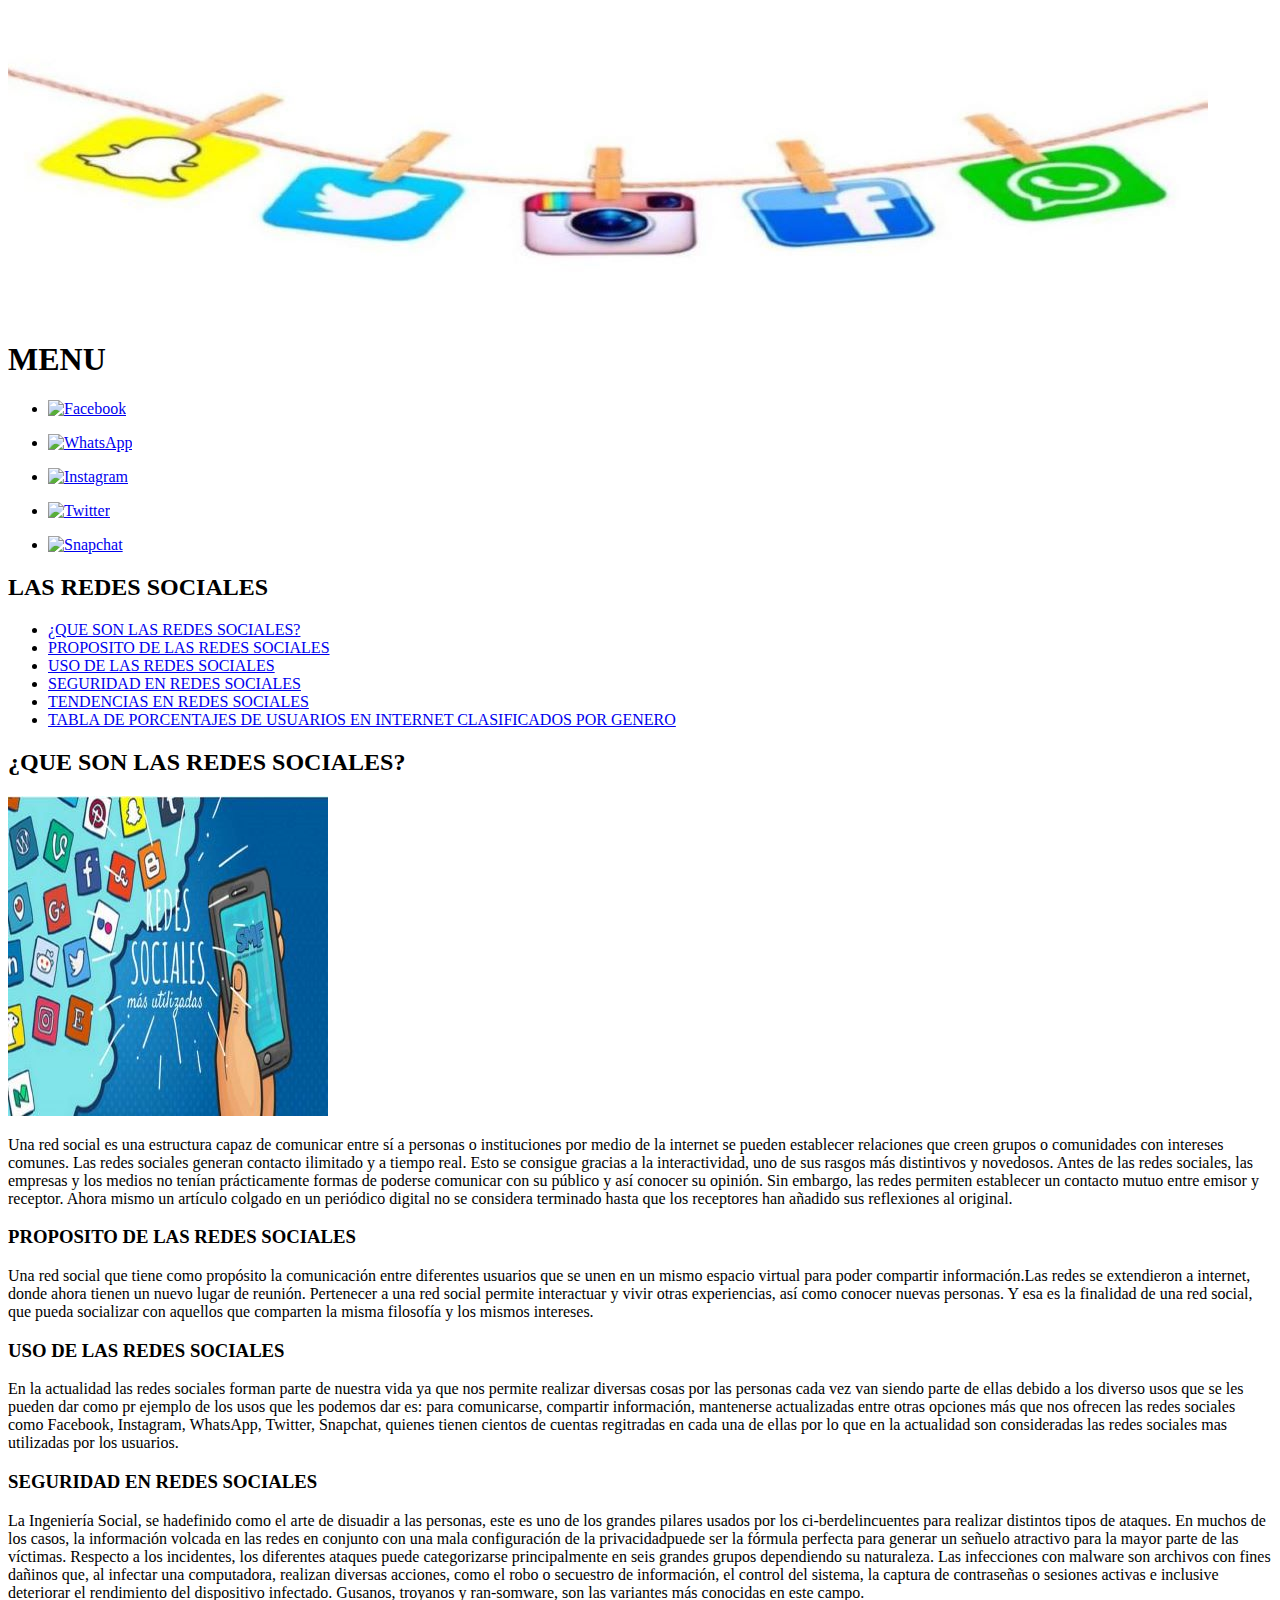
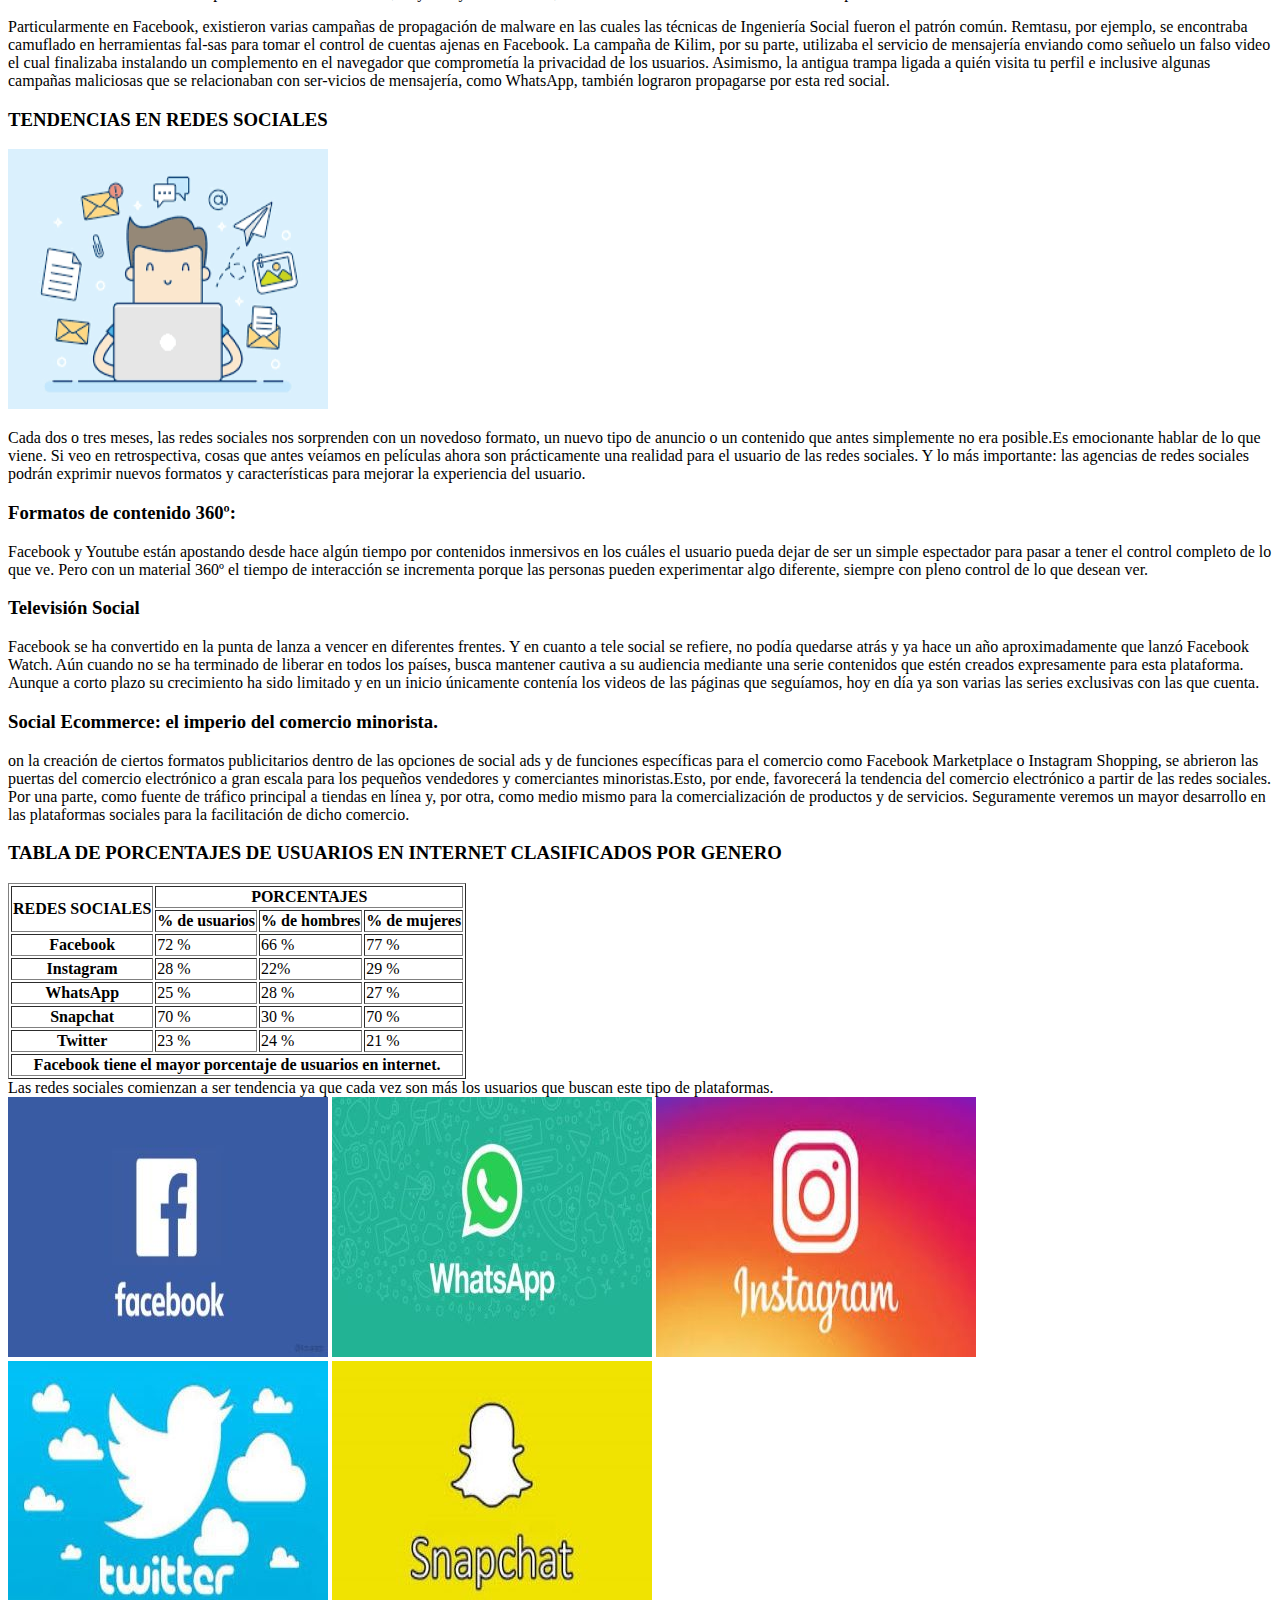
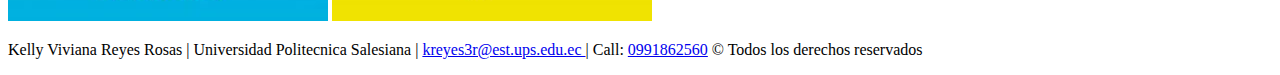
==== html/index.html @ e6d71d86 "creacion" ====
<!doctype html>
<html lang="es">
<head ><!--
    Author: Kelly Reyes
    Date:  03/04/2019

   -->
    <meta charset="utf-8" />
   <title>REDES SOCIALES </title>
   <link href="../css/dosColumnas.css" rel="stylesheet" type="text/css"/>
    <link href="../css/reglas.css" rel="stylesheet" type="text/css"/>
    <link href="../css/tresColumnas.css" rel="stylesheet" type="text/css"/>

</head>

<body>
   
    
   <header class="posicionimg">
    <p><img src="../imagenes/rd_logo.jpg" alt="Redes Sociales"/></p>
   
    </header>

         
    <nav class="colormenu " id="menuprincipal"  >
            <div >
                    <ul  class="tamañotexto " ></ul>
                            <h1> MENU </h1> 
                        </div>
                        <div id="caja4"><ul  class="tamañotexto " ><li><a href="facebook.html"><img src="../html/facebook.html" alt="Facebook" /></a></li></ul></div>
                        <div id="caja4"><ul  class="tamañotexto " ><li><a href="whatsapp.html"><img src="../html/whatsapp.html" alt="WhatsApp" /></a></li></ul></div>
                        <div id="caja4"><ul  class="tamañotexto " ><li><a href="instagram.html"><img src="../html/instagram.html" alt="Instagram"  /></a></li></ul></div>
                        <div id="caja4"><ul  class="tamañotexto " ><li><a href="twitter.html"><img src="../html/twitter.html" alt="Twitter" /></a></li></ul></div>
                        <div id="caja4"><ul  class="tamañotexto " ><li><a href="snapchat.html"><img src="../html/snapchat.html" alt="Snapchat"/></a></li></ul></div>
                        
                     
                   </nav>
                
        
<div class="colorarticulo" id="articulo">
<section>
    <article>
            <h2 class="texto posicionimg ">LAS REDES SOCIALES </h2>
            <ul class="tamañotexto" >

                    <li><a  href="#REDES">¿QUE SON LAS REDES SOCIALES?</a></li>
                    <li><a href="#PROPOSITO">PROPOSITO DE LAS REDES SOCIALES</a></li>
                    <li><a href="#USO">USO DE LAS REDES SOCIALES</a></li>
                    <li><a href="#SEGURIDAD">SEGURIDAD EN REDES SOCIALES</a></li>
                    <li><a href="#TENDENCIAS">TENDENCIAS EN REDES SOCIALES</a></li>
                    <li><a href="#TABLA">TABLA DE PORCENTAJES DE USUARIOS EN INTERNET CLASIFICADOS POR GENERO</a></li>
                    
                    </ul>

        
        
        
        <a id="REDES"></a>
        <h2 class="posicionimg">¿QUE SON LAS REDES SOCIALES?</h2>
            <p class="posicionimg "><img  id="imgtamaño" src="../imagenes/rd_foto6.jpg" alt=""/></p>
             
                <p>Una  red social es una estructura capaz de comunicar entre sí a personas o instituciones por medio de la internet se pueden establecer relaciones que creen grupos o comunidades con intereses comunes. Las redes sociales generan contacto ilimitado y a tiempo real. Esto se consigue gracias a la interactividad, uno de sus rasgos más distintivos y novedosos.  Antes de las redes sociales, las empresas y los medios no tenían prácticamente formas de poderse comunicar con su público y así conocer su opinión. Sin embargo, las redes permiten establecer un contacto mutuo entre emisor y receptor. Ahora mismo un artículo colgado en un periódico digital no se considera terminado hasta que los receptores han añadido sus reflexiones al original.</p>
        </article>
        
    <article>
        <header><a id="PROPOSITO"></a></header>
        
    <h3>PROPOSITO DE LAS REDES SOCIALES</h3>
    <p>Una red social que tiene como propósito  la comunicación entre diferentes usuarios que se unen en un mismo espacio virtual para poder compartir información.Las redes se extendieron a internet, donde ahora tienen un nuevo lugar de reunión. Pertenecer a una red social permite interactuar y vivir otras experiencias, así como conocer nuevas personas. Y esa es la finalidad de una red social, que pueda socializar con aquellos que comparten la misma filosofía y los mismos intereses.</p>
        </article>
        
     <article>
         <header><a id="USO"></a></header>
         
    <h3>USO DE LAS REDES SOCIALES</h3>       
    <p>En la actualidad las redes sociales forman parte de nuestra vida ya que nos permite realizar diversas cosas por las personas cada vez van siendo parte de ellas  debido a los diverso usos que se les pueden dar como pr ejemplo de los usos que les podemos dar es: para comunicarse, compartir información, mantenerse actualizadas entre otras opciones más que nos ofrecen las redes sociales como Facebook, Instagram, WhatsApp, Twitter, Snapchat, quienes tienen cientos de cuentas regitradas en cada una de ellas por lo que en la actualidad son consideradas las redes sociales mas utilizadas por los usuarios.</p>
    </article>
    
    </section>  
    
<section>
    
<article>
    <header><a id="SEGURIDAD"></a></header>
    
    <h3>SEGURIDAD EN REDES SOCIALES</h3>
    <p>La  Ingeniería  Social, se hadefinido  como  el  arte  de  disuadir  a  las  personas,  este es   uno  de  los  grandes  pilares  usados  por  los  ci-berdelincuentes  para realizar  distintos  tipos  de  ataques.  En  muchos de los casos,  la  información  volcada  en  las  redes  en conjunto con una mala configuración de la privacidadpuede ser la fórmula perfecta para generar un señuelo atractivo  para  la  mayor  parte  de  las  víctimas.  Respecto  a  los  incidentes,  los diferentes  ataques  puede  categorizarse  principalmente en seis grandes grupos dependiendo su naturaleza. Las infecciones con malware son archivos con fines dañinos que, al infectar una computadora, realizan diversas acciones, como el robo o secuestro de  información,  el  control  del  sistema,  la  captura  de  contraseñas  o  sesiones  activas  e  inclusive  deteriorar  el  rendimiento  del  dispositivo  infectado.  Gusanos,  troyanos  y  ran-somware, son las variantes más conocidas en este campo.</p>
    
    <p>Particularmente  en  Facebook,  existieron  varias  campañas  de  propagación  de  malware  en  las  cuales  las  técnicas  de  Ingeniería  Social  fueron  el  patrón  común.  Remtasu,  por  ejemplo,  se  encontraba  camuflado  en  herramientas  fal-sas  para  tomar  el  control  de  cuentas  ajenas  en  Facebook.  La  campaña  de  Kilim,  por  su  parte,  utilizaba  el  servicio  de  mensajería  enviando  como  señuelo  un  falso video  el  cual  finalizaba  instalando  un  complemento  en  el  navegador  que comprometía la privacidad de los usuarios. Asimismo, la antigua trampa ligada a quién visita tu perfil e inclusive algunas campañas maliciosas que se relacionaban con ser-vicios  de  mensajería,  como  WhatsApp,  también  lograron  propagarse por esta red social.
    </p>
    
    
    
       </article>
    
<article>
    <header><a id="TENDENCIAS"></a></header>
   
    <h3>TENDENCIAS EN REDES SOCIALES</h3>
    <img  src="../imagenes/rd_logo1.png" alt="tendencias"/>
    
    <p>Cada dos o tres meses, las redes sociales nos sorprenden con un novedoso formato, un nuevo tipo de anuncio o un contenido que antes simplemente no era posible.Es emocionante hablar de lo que viene. Si veo en retrospectiva, cosas que antes veíamos en películas ahora son prácticamente una realidad para el usuario de las redes sociales. Y lo más importante: las agencias de redes sociales podrán exprimir nuevos formatos y características para mejorar la experiencia del usuario.
    </p>
    
    <h3>Formatos de contenido 360º:</h3> <p>Facebook y Youtube están apostando desde hace algún tiempo por contenidos inmersivos en los cuáles el usuario pueda dejar de ser un simple espectador para pasar a tener el control completo de lo que ve. Pero con un material 360º el tiempo de interacción se incrementa porque las personas pueden experimentar algo diferente, siempre con pleno control de lo que desean ver.</p>
       
       <h3>Televisión Social</h3> <p>Facebook se ha convertido en la punta de lanza a vencer en diferentes frentes. Y en cuanto a tele social se refiere, no podía quedarse atrás y ya hace un año aproximadamente que lanzó Facebook Watch. Aún cuando no se ha terminado de liberar en todos los países, busca mantener cautiva a su audiencia mediante una serie contenidos que estén creados expresamente para esta plataforma. Aunque a corto plazo su crecimiento ha sido limitado y en un inicio únicamente contenía los videos de las páginas que seguíamos, hoy en día ya son varias las series exclusivas con las que cuenta. </p>
    
    <h3>Social Ecommerce: el imperio del comercio minorista.</h3> <p>on la creación de ciertos formatos publicitarios dentro de las opciones de social ads y de funciones específicas para el comercio como Facebook Marketplace o Instagram Shopping, se abrieron las puertas del comercio electrónico a gran escala para los pequeños vendedores y comerciantes minoristas.Esto, por ende, favorecerá la tendencia del comercio electrónico a partir de las redes sociales. Por una parte, como fuente de tráfico principal a tiendas en línea y, por otra, como medio mismo para la comercialización de productos y de servicios. Seguramente veremos un mayor desarrollo en las plataformas sociales para la facilitación de dicho comercio.  </p>

    </article>


 <article>

        <header><a id="TABLA"></a></header>
    
    <h3>TABLA DE PORCENTAJES DE USUARIOS EN INTERNET CLASIFICADOS POR GENERO</h3>
<table border="1">
 
<tr>
    <th rowspan="2">REDES SOCIALES</th>
    <th colspan="3">PORCENTAJES</th>
    </tr>
<tr>

 
 <th>% de usuarios</th>
 <th>% de hombres</th>
 <th>% de mujeres </th>
</tr>
<tr>
 <th>Facebook</th>
 <td>  72 %</td>
 <td>  66 %</td>
 <td>  77 %</td>
    </tr>
<tr>
     <th>Instagram</th>
    <td>  28 %</td>
    <td>  22%</td>
    <td>  29 %</td>
        </tr>
<tr>
    <th>WhatsApp</th>
    <td>  25 %</td>
    <td>  28 %</td>
    <td>  27 %</td>
         </tr>
<tr>  
    <th>Snapchat </th>
    <td>  70 %</td>
    <td>  30 %</td>
    <td>  70 %</td>
         </tr>
<tr>  
    <th>Twitter </th>
    <td>  23 %</td>
    <td>  24 %</td>
    <td>  21 %</td>
         
    </tr>
    <tr> 
    <th colspan="4"> Facebook tiene el  mayor porcentaje de usuarios en internet.</th>
     </tr>
    
</table>
     
     </article>   
  </section>  
</div>
    <aside class="coloranexos" id="anexos">
          Las redes sociales comienzan a ser tendencia ya que  cada vez son más los usuarios que buscan este tipo de plataformas.
      
      <nav class="posicionimg">
      <a href="facebook.html"><img src="../imagenes/rd_foto1.jpg" alt="Facebook" /></a>
      <a href="whatsapp.html"><img src="../imagenes/rd_foto2.jpg" alt="WhatsApp" /></a>
      <a href="instagram.html"><img src="../imagenes/rd_foto3.jpg" alt="Instagram"  /></a>
      <a href="twitter.html"><img src="../imagenes/rd_foto4.jpg" alt="Twitter" /></a>
      <a href="snapchat.html"><img src="../imagenes/rd_foto5.jpg" alt="Snapchat" /></a>
    </nav>
       </aside>
        
   
   
       <footer class="colormenu"  id="finpagina">
            <p>Kelly Viviana Reyes Rosas | Universidad Politecnica Salesiana | <a href="mailto:kreyes3r@est.ups.edu.ec">kreyes3r@est.ups.edu.ec </a> | Call: <a href="tel:0991862560">0991862560</a>     <a id="m" >© Todos los derechos reservados </a></p>
        </footer>
</body>
</html>
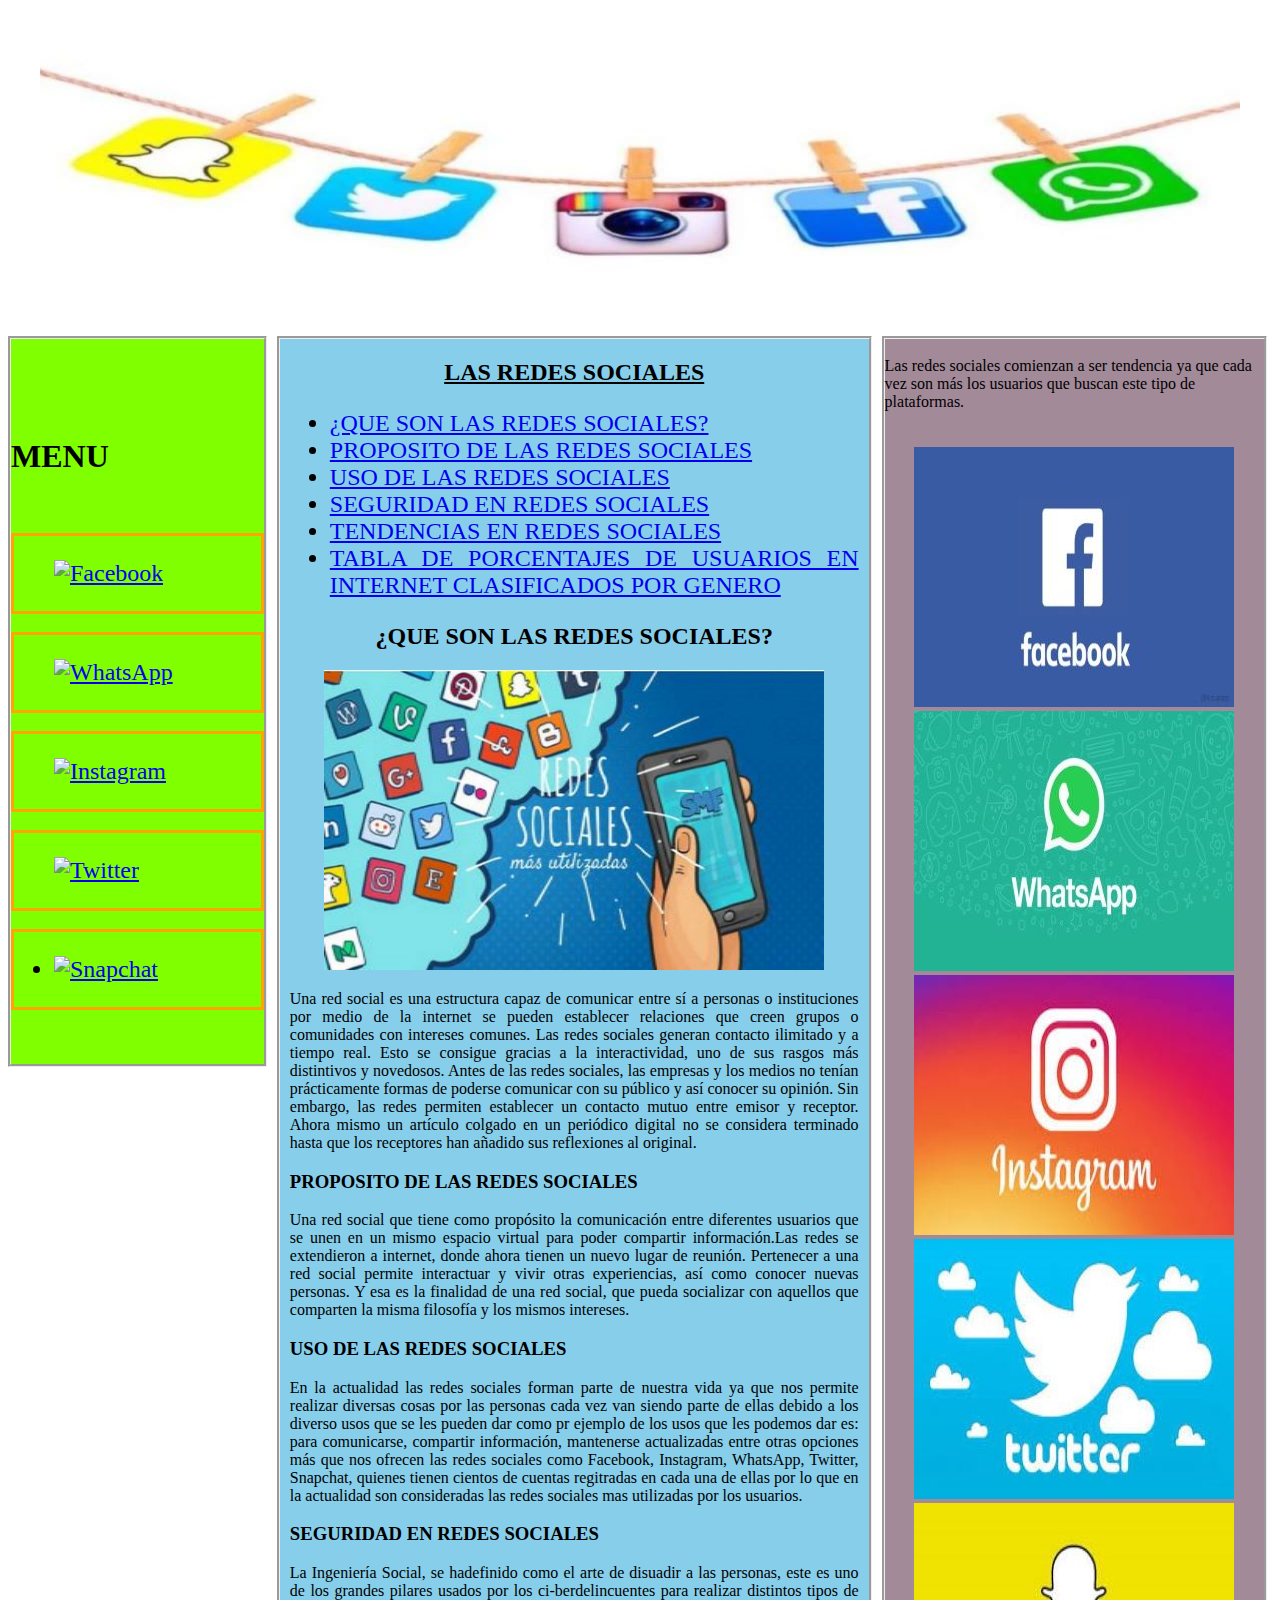
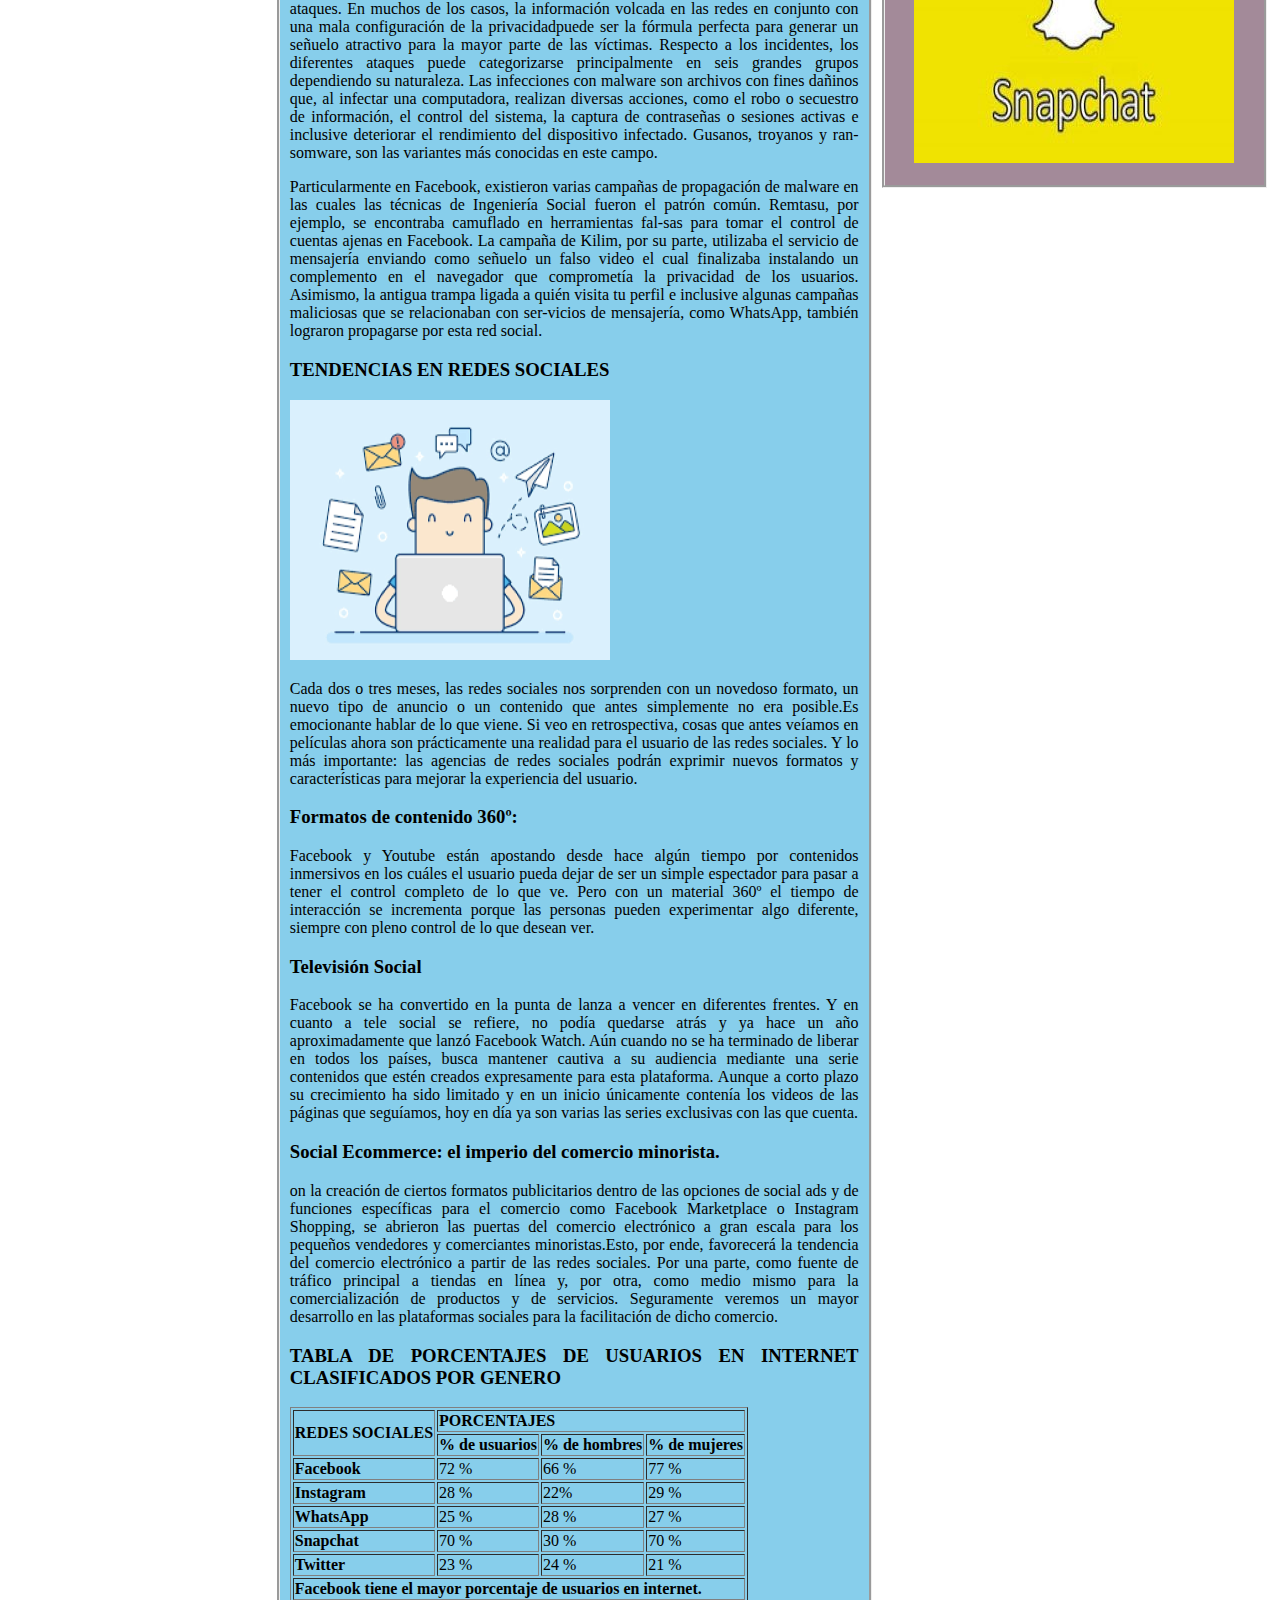
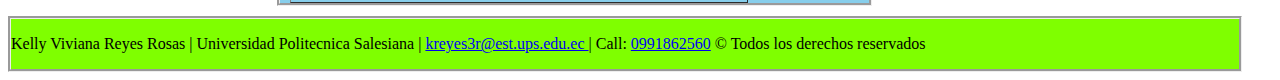
==== commit f1c16ea3: "creacion" ====
--- a/html/index.html
+++ b/html/index.html
@@ -27,10 +27,10 @@
                     <ul  class="tamañotexto " ></ul>
                             <h1> MENU </h1> 
                         </div>
-                        <div id="caja4"><ul  class="tamañotexto " ><li><a href="facebook.html"><img src="../html/facebook.html" alt="Facebook" /></a></li></ul></div>
-                        <div id="caja4"><ul  class="tamañotexto " ><li><a href="whatsapp.html"><img src="../html/whatsapp.html" alt="WhatsApp" /></a></li></ul></div>
-                        <div id="caja4"><ul  class="tamañotexto " ><li><a href="instagram.html"><img src="../html/instagram.html" alt="Instagram"  /></a></li></ul></div>
-                        <div id="caja4"><ul  class="tamañotexto " ><li><a href="twitter.html"><img src="../html/twitter.html" alt="Twitter" /></a></li></ul></div>
+                        <div id="caja4"><ul  class="tamañotexto " ><a href="facebook.html"><img src="../html/facebook.html" alt="Facebook" /></a></ul></div>
+                        <div id="caja4"><ul  class="tamañotexto " ><a href="whatsapp.html"><img src="../html/whatsapp.html" alt="WhatsApp" /></a></li></ul></div>
+                        <div id="caja4"><ul  class="tamañotexto " ><a href="instagram.html"><img src="../html/instagram.html" alt="Instagram"  /></a></li></ul></div>
+                        <div id="caja4"><ul  class="tamañotexto " ><a href="twitter.html"><img src="../html/twitter.html" alt="Twitter" /></a></li></ul></div>
                         <div id="caja4"><ul  class="tamañotexto " ><li><a href="snapchat.html"><img src="../html/snapchat.html" alt="Snapchat"/></a></li></ul></div>
                         
                      
--- a/css/dosColumnas.css
+++ b/css/dosColumnas.css
@@ -0,0 +1,29 @@
+
+
+#menuprincipal{
+    
+    
+    float: left;width: 20%;
+    white-space: pre-line;
+    
+    
+    
+}
+
+
+    #contenido{
+        text-align: justify;
+        margin-left: 10px;
+        margin-right: 10px;
+        padding-left: 10px;
+        padding-right: 10px;
+        float: left;width: 75%;
+        margin-bottom: 10px;
+        
+
+    }
+
+    
+   
+
+
--- a/css/reglas.css
+++ b/css/reglas.css
@@ -0,0 +1,112 @@
+
+#imgtamaño{
+    width: 500px;
+    height: 300px;;
+   }
+.posicionimg{
+    
+ text-align: center;
+
+    }
+
+.tamañotexto{
+    font-size: x-large ;
+   }
+#finpagina{
+   
+    clear: both;
+    margin-right: 30px;
+  
+
+   }
+
+.ubicaciontexto{
+    text-align: right;
+}
+
+.colorinstagram{
+
+    border-width: thin 10px;
+    border-width: unset;
+    border-style: groove;
+    background-color: rgb(148, 237, 243);
+
+} 
+.colorfacebook{
+
+    border-width: thin 10px;
+    border-width: unset;
+    border-style: groove;
+    background-color: darkseagreen ;
+
+} 
+.colorsnapchat{
+
+    border-width: thin 10px;
+    border-width: unset;
+    border-style: groove;
+    background-color: rgba(228, 159, 102, 0.658);
+
+} 
+.colortwitter{
+
+    border-width: thin 10px;
+    border-width: unset;
+    border-style: groove;
+    background-color: rgba(248, 246, 116, 0.658);
+
+} 
+.colorwhatsapp{
+
+    border-width: thin 10px;
+    border-width: unset;
+    border-style: groove;
+    background-color: rgba(116, 77, 100, 0.658);
+
+} 
+
+.colormenu{
+
+    border-width: thin 10px;
+    border-width: unset;
+    border-style: groove;
+    
+    background-color:chartreuse
+
+}
+.colorarticulo{
+
+    border-width: thin 10px;
+    border-width: unset;
+    border-style: groove;
+    background-color:skyblue
+
+}
+.coloranexos{
+
+    border-width: thin 10px;
+    border-width: unset;
+    border-style: groove;
+    background-color:rgba(116, 77, 100, 0.658)
+
+}
+.textocentrado{
+    margin:auto;
+    width:500px;
+    font-family:Arial, Helvetica, sans-serif;
+}
+
+
+.texto{
+    text-decoration-line: underline;
+
+}
+
+
+.body {width:410px; border-style: dotted; border-width: 2px;}
+
+#caja1{ border-color:orange;border-style: solid;white-space: pre-wrap;}
+#caja2{ border-color:orange;border-style: solid;white-space: pre-wrap; }
+#caja3{ border-color:orange;border-style: solid;white-space: pre-wrap;}
+#caja4{border-color:orange;border-style: solid;white-space: pre-wrap;}
+#caja4{border-color:orange;border-style: solid;white-space: pre-wrap;}--- a/css/tresColumnas.css
+++ b/css/tresColumnas.css
@@ -0,0 +1,31 @@
+#menu{
+    
+    
+    float: left;width: 20%;
+   
+    
+    
+    
+}
+
+    #articulo{
+        text-align: justify;
+        margin-left: 10px;
+        margin-right: 10px;
+        padding-left: 10px;
+        padding-right: 10px;
+        float: left;width: 45%;
+        margin-bottom: 10px;
+       
+        
+    }
+
+    #anexos{
+    
+    
+        float: left;width: 30%;
+        white-space: pre-line;
+        
+        
+        
+    }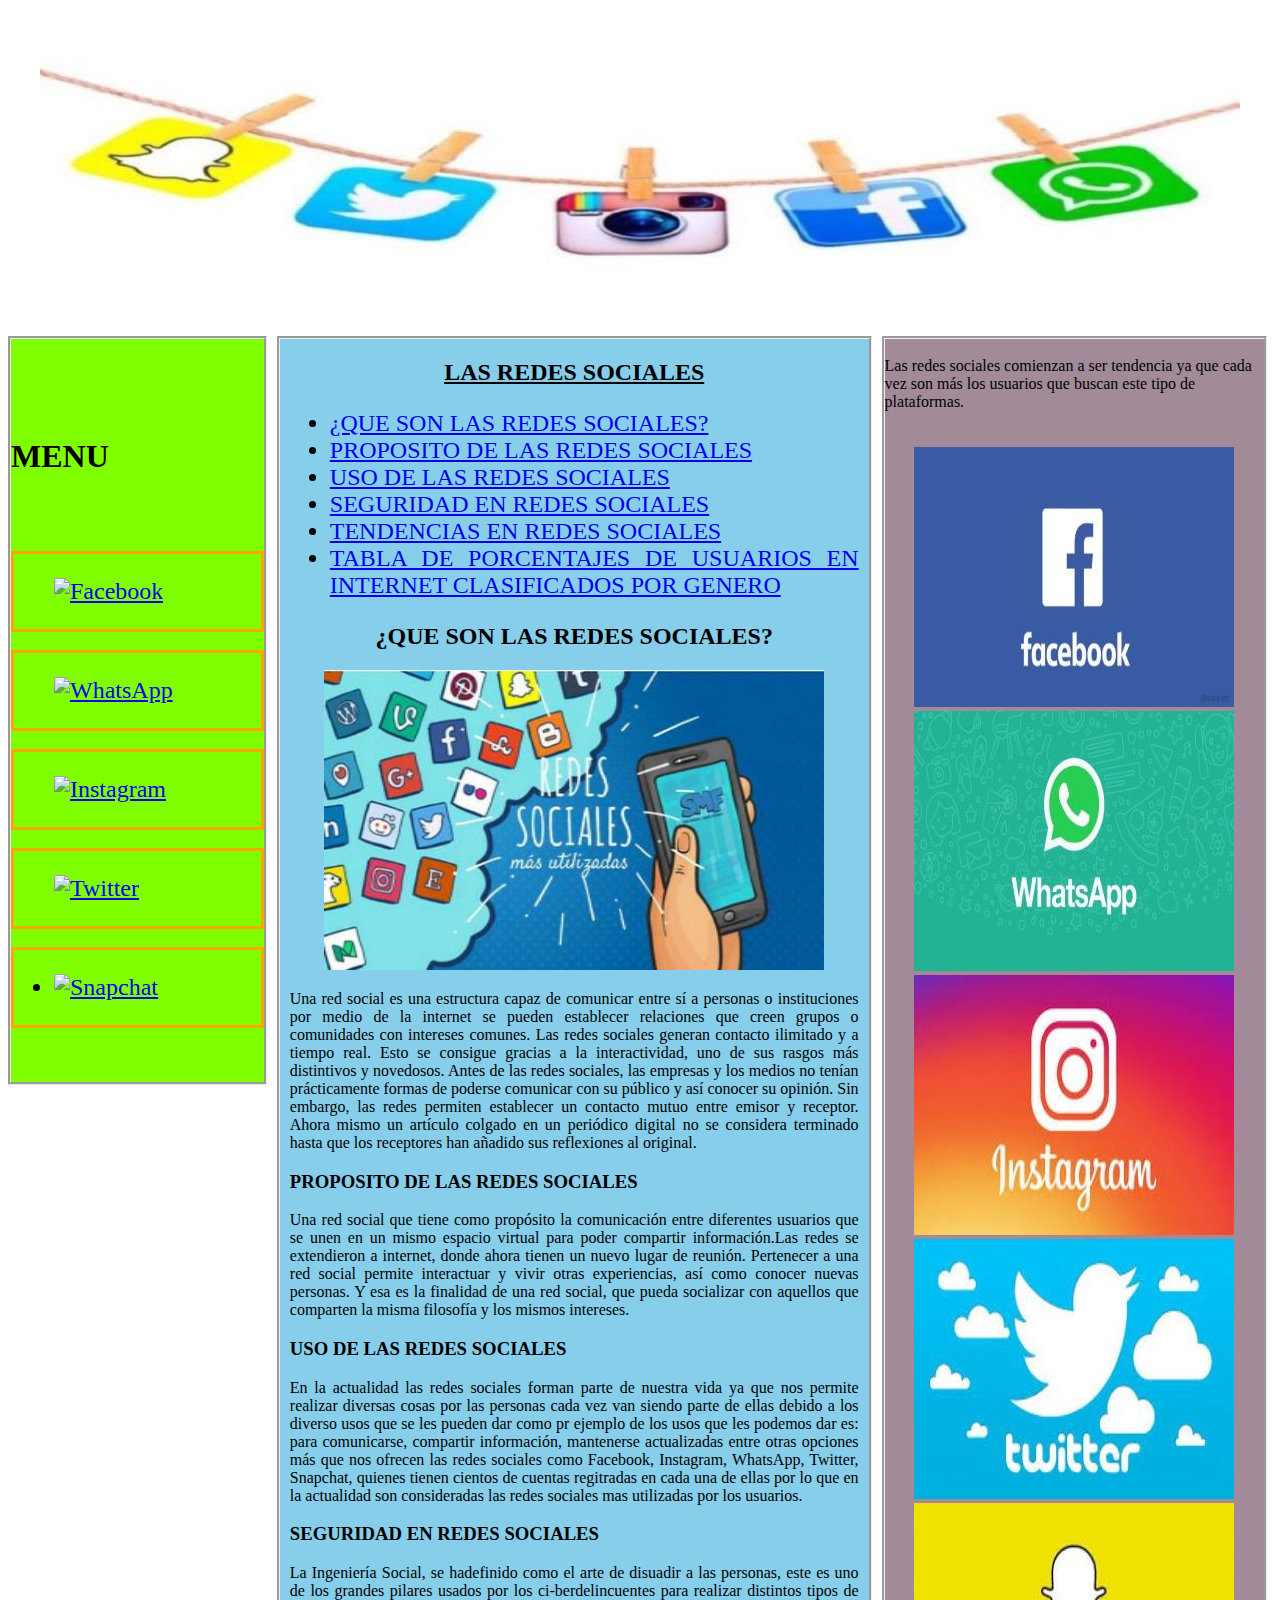
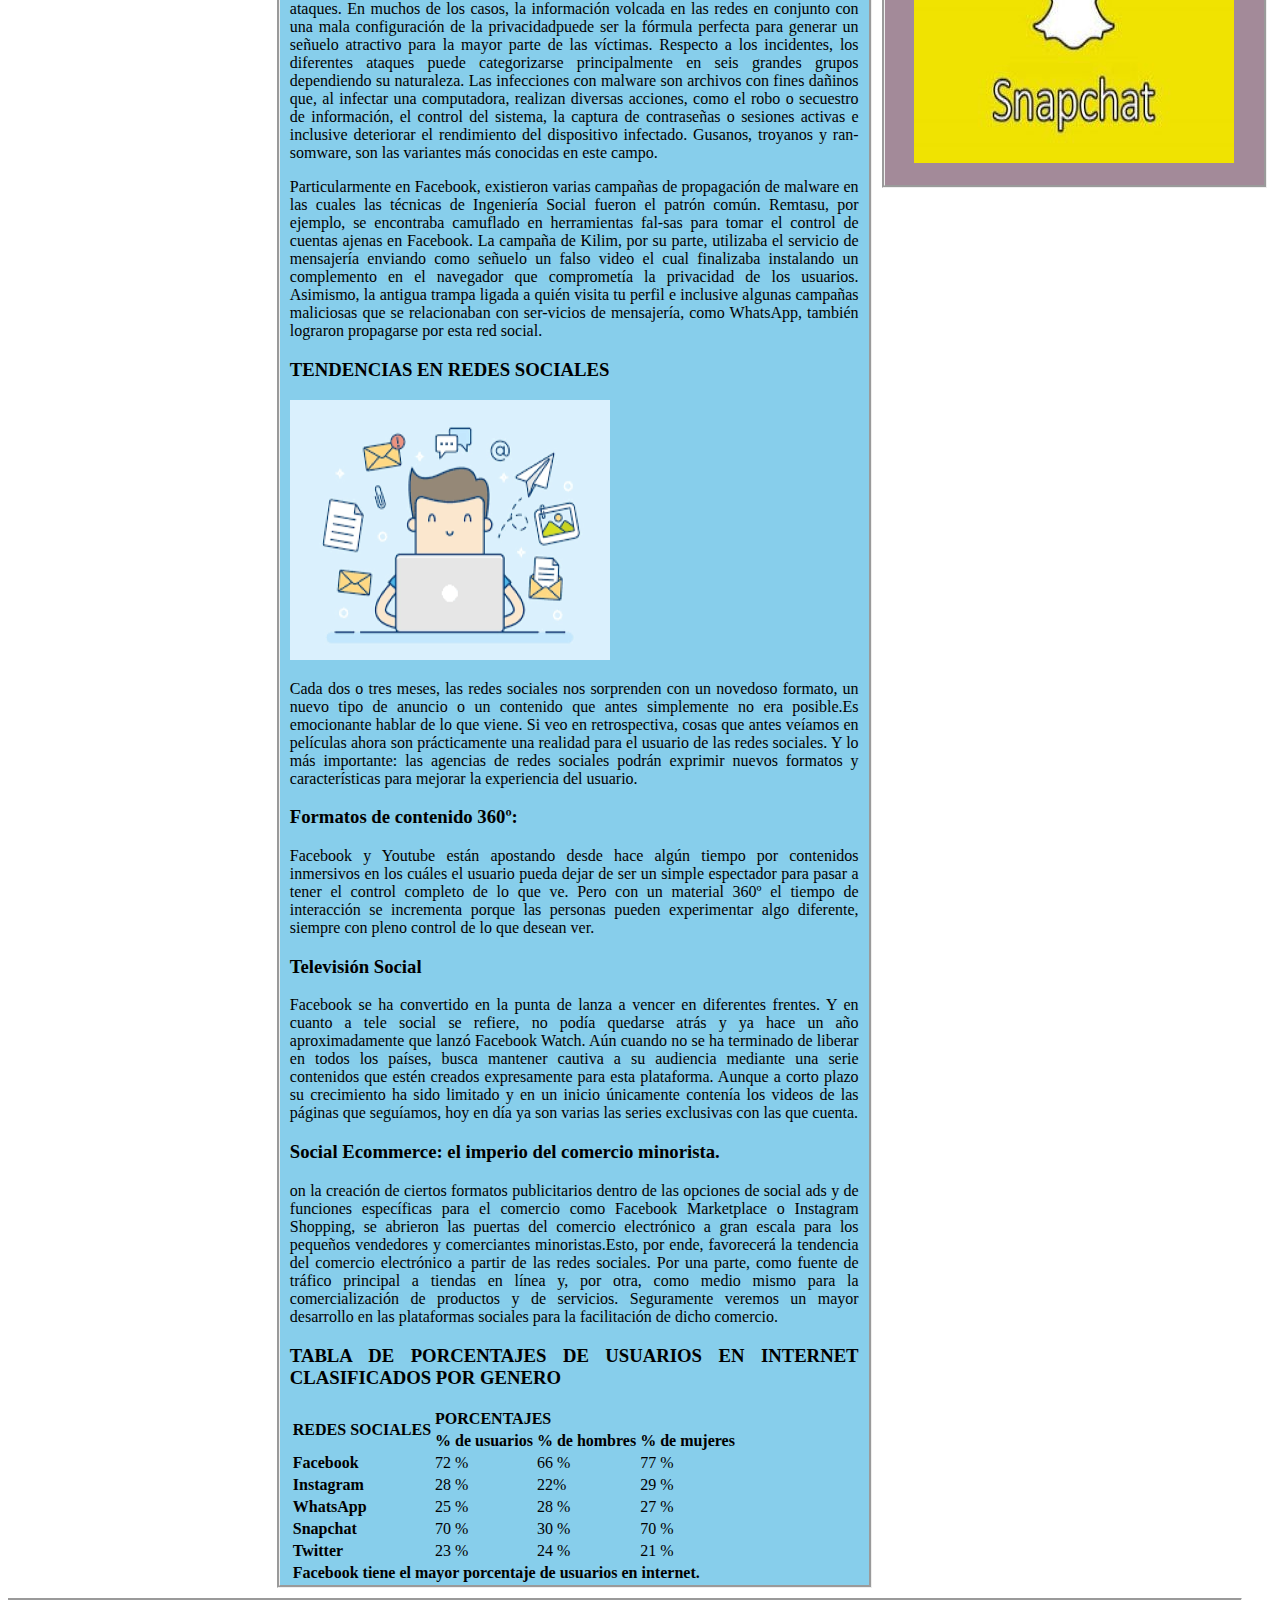
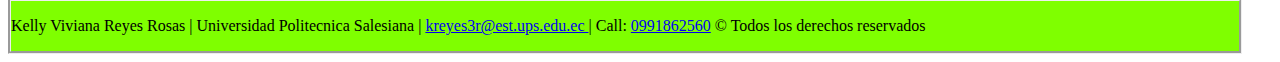
==== commit 6b54bfc5: "actualizacion" ====
--- a/html/index.html
+++ b/html/index.html
@@ -24,9 +24,10 @@
          
     <nav class="colormenu " id="menuprincipal"  >
             <div >
-                    <ul  class="tamañotexto " ></ul>
-                            <h1> MENU </h1> 
+                 <ul  class="tamañotexto " ></ul>
+                      <h1> MENU </h1> 
                         </div>
+
                         <div id="caja4"><ul  class="tamañotexto " ><a href="facebook.html"><img src="../html/facebook.html" alt="Facebook" /></a></ul></div>
                         <div id="caja4"><ul  class="tamañotexto " ><a href="whatsapp.html"><img src="../html/whatsapp.html" alt="WhatsApp" /></a></li></ul></div>
                         <div id="caja4"><ul  class="tamañotexto " ><a href="instagram.html"><img src="../html/instagram.html" alt="Instagram"  /></a></li></ul></div>
@@ -116,7 +117,7 @@
         <header><a id="TABLA"></a></header>
     
     <h3>TABLA DE PORCENTAJES DE USUARIOS EN INTERNET CLASIFICADOS POR GENERO</h3>
-<table border="1">
+<table >
  
 <tr>
     <th rowspan="2">REDES SOCIALES</th>
--- a/css/reglas.css
+++ b/css/reglas.css
@@ -103,10 +103,33 @@
 }
 
 
-.body {width:410px; border-style: dotted; border-width: 2px;}
+.body {
+    width:410px;
+    border-style: dotted;
+    border-width: 2px;}
 
-#caja1{ border-color:orange;border-style: solid;white-space: pre-wrap;}
-#caja2{ border-color:orange;border-style: solid;white-space: pre-wrap; }
-#caja3{ border-color:orange;border-style: solid;white-space: pre-wrap;}
-#caja4{border-color:orange;border-style: solid;white-space: pre-wrap;}
-#caja4{border-color:orange;border-style: solid;white-space: pre-wrap;}+#caja1{ 
+    border-color:orange;
+    border-style: solid;
+    white-space: pre-wrap;
+}
+#caja2{
+     border-color:orange;
+     border-style: solid;
+     white-space: pre-wrap;
+     }
+#caja3{
+     border-color:orange;
+     border-style: solid;
+     white-space: pre-wrap;
+    }
+#caja4{
+    border-color:orange;
+    border-style: solid;
+    white-space: pre-wrap;
+}
+#caja4{
+    border-color:orange;
+    border-style: solid;
+    white-space: pre-wrap;
+}